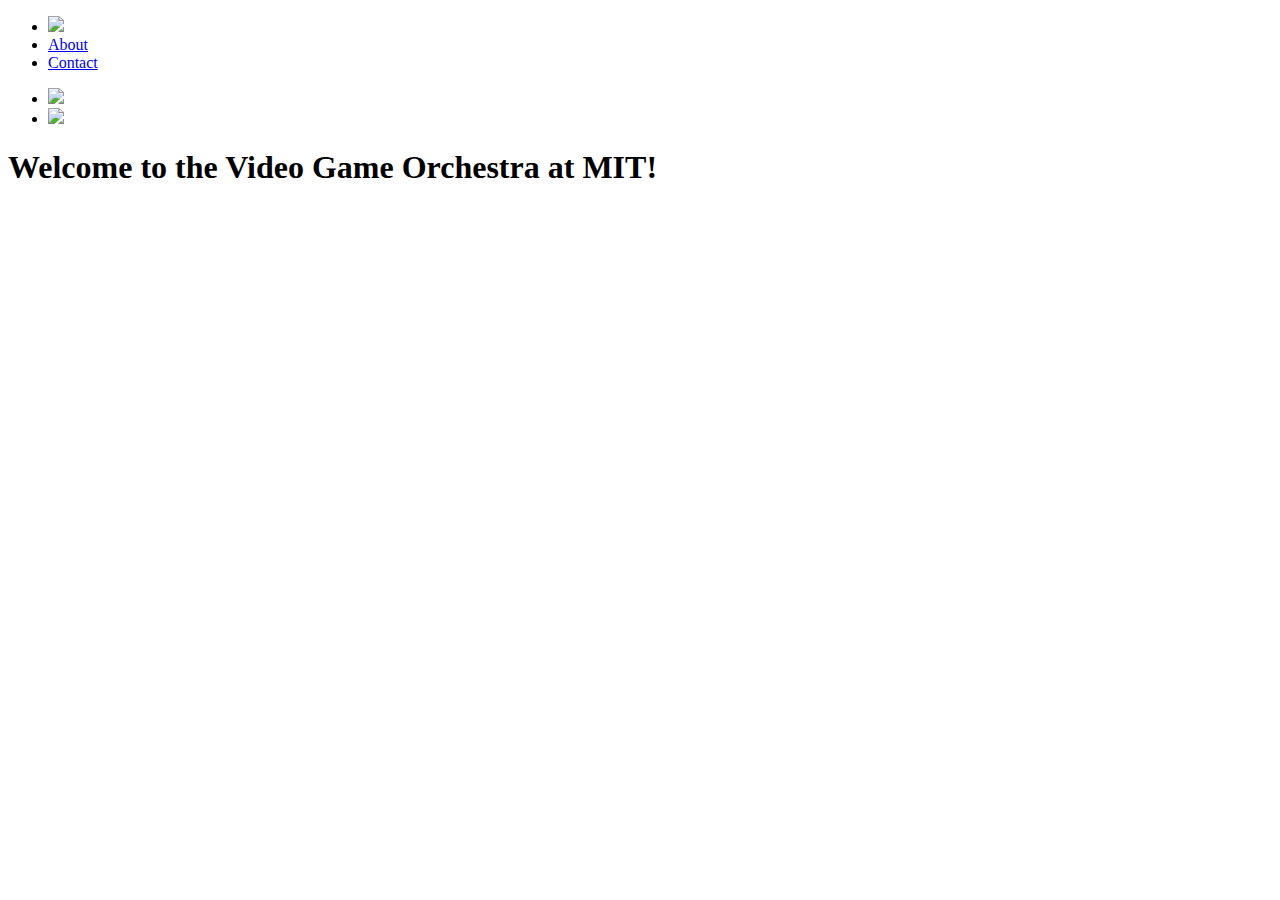
==== index.html @ b0f05649 "Added navigation to index.html" ====
<!DOCTYPE html>

<html>
    <head>
        <title>MIT VGO</title>

        <meta charset="utf-8">

        <link rel="stylesheet"
            href="https://stackpath.bootstrapcdn.com/bootstrap/4.1.3/css/bootstrap.min.css"
            integrity="sha384-MCw98/SFnGE8fJT3GXwEOngsV7Zt27NXFoaoApmYm81iuXoPkFOJwJ8ERdknLPMO"
            crossorigin="anonymous">
    </head>

    <body>
        <!--NAVIGATION-->
        <div class="nav-bar">
            <!--Main Menu-->
            <ul class="nav">
                <!--Logo (Home Page)-->
                <li class="nav-item">
                    <a class="nav-link" href="#"><img id="logo" src="#"/></a>
                </li>
                <!--About Page-->
                <li class="nav-item">
                    <a class="nav-link" href="pages/about.html">About</a>
                </li>
                <!---->
                <li class="nav-item">
                        <a class="nav-link" href="pages/about.html">Contact</a>
                </li>
            </ul>

            <!--Social Menu-->
            <ul id="social" class="nav justify-content-end">
                <!--Facebook-->
                <li class="social-item nav-item">
                    <a class="nav-link" href="#"><img src="#"></a>
                </li>
                <!--YouTube-->
                <li class="social-item nav-item">
                    <a class="nav-link" href="#"><img src="#"></a>
                </li>
            </ul>
        </div>

        <h1>Welcome to the Video Game Orchestra at MIT!</h1>
    </body>
</html>
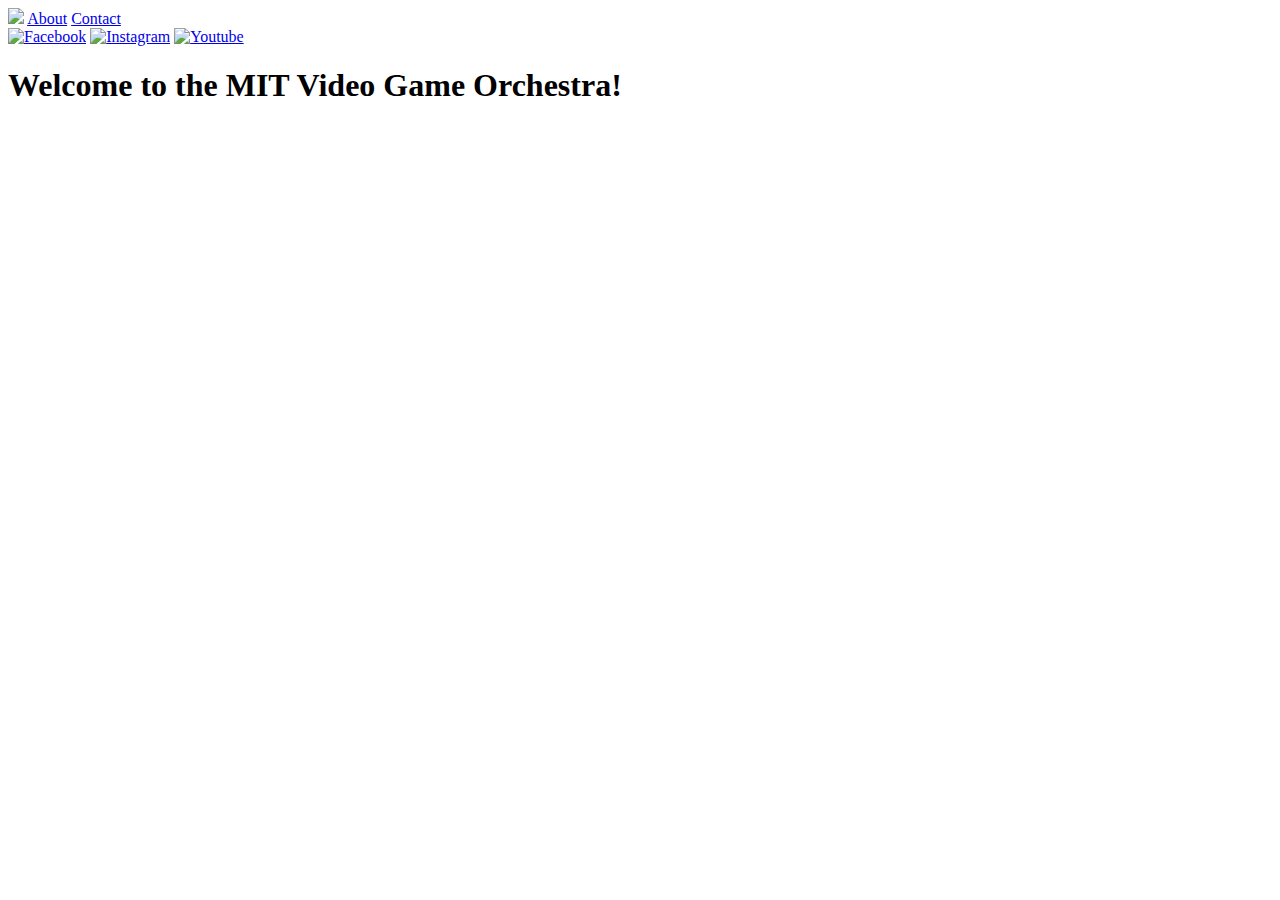
==== commit 0f6dc6ad: "Simplified navbar. No visual difference. Shorter, easier to read code." ====
--- a/index.html
+++ b/index.html
@@ -1,49 +1,47 @@
-<!DOCTYPE html>
+<!doctype html>
 
 <html>
     <head>
         <title>MIT VGO</title>
-
+        
         <meta charset="utf-8">
 
-        <link rel="stylesheet"
-            href="https://stackpath.bootstrapcdn.com/bootstrap/4.1.3/css/bootstrap.min.css"
-            integrity="sha384-MCw98/SFnGE8fJT3GXwEOngsV7Zt27NXFoaoApmYm81iuXoPkFOJwJ8ERdknLPMO"
-            crossorigin="anonymous">
+        <link rel="stylesheet" href="https://stackpath.bootstrapcdn.com/bootstrap/4.1.3/css/bootstrap.min.css" integrity="sha384-MCw98/SFnGE8fJT3GXwEOngsV7Zt27NXFoaoApmYm81iuXoPkFOJwJ8ERdknLPMO" crossorigin="anonymous">
     </head>
 
     <body>
         <!--NAVIGATION-->
-        <div class="nav-bar">
+        <div class="navbar navbar-dark bg-dark">
             <!--Main Menu-->
-            <ul class="nav">
+            <nav class="nav nav-pills">
                 <!--Logo (Home Page)-->
-                <li class="nav-item">
-                    <a class="nav-link" href="#"><img id="logo" src="#"/></a>
-                </li>
-                <!--About Page-->
-                <li class="nav-item">
-                    <a class="nav-link" href="pages/about.html">About</a>
-                </li>
-                <!---->
-                <li class="nav-item">
-                        <a class="nav-link" href="pages/about.html">Contact</a>
-                </li>
-            </ul>
+                <a class="nav-item nav-link" href="#"><img id="logo" src="#"/></a>
+                <!--About Us Page-->
+                <a class="nav-item nav-link text-white" href="pages/about.html">About</a>
+                <!--Contact Us-->
+                <a class="nav-item nav-link text-white" href="pages/contact.html">Contact</a>
+            </nav>
 
             <!--Social Menu-->
-            <ul id="social" class="nav justify-content-end">
+            <nav id="social" class="nav justify-content-end">
                 <!--Facebook-->
-                <li class="social-item nav-item">
-                    <a class="nav-link" href="#"><img src="#"></a>
-                </li>
-                <!--YouTube-->
-                <li class="social-item nav-item">
-                    <a class="nav-link" href="#"><img src="#"></a>
-                </li>
-            </ul>
+                <a class="social-item nav-item nav-link" href="#"><img src="#" alt="Facebook"></a>
+                <!--Instagram-->
+                <a class="social-item nav-item nav-link" href="#"><img src="#" alt="Instagram"></a>
+                <!--Youtube-->
+                <a class="social-item nav-item nav-link" href="#"><img src="#" alt="Youtube"></a>
+            </nav>
         </div>
+        
+        <!--FEATURE-->
+        <h1>Welcome to the MIT Video Game Orchestra!</h1>
 
-        <h1>Welcome to the Video Game Orchestra at MIT!</h1>
+        <!--CONTENT-->
+        
+        
+        <!--SCRIPTS-->
+        <script src="https://code.jquery.com/jquery-3.3.1.slim.min.js" integrity="sha384-q8i/X+965DzO0rT7abK41JStQIAqVgRVzpbzo5smXKp4YfRvH+8abtTE1Pi6jizo" crossorigin="anonymous"></script>
+        <script src="https://cdnjs.cloudflare.com/ajax/libs/popper.js/1.14.3/umd/popper.min.js" integrity="sha384-ZMP7rVo3mIykV+2+9J3UJ46jBk0WLaUAdn689aCwoqbBJiSnjAK/l8WvCWPIPm49" crossorigin="anonymous"></script>
+        <script src="https://stackpath.bootstrapcdn.com/bootstrap/4.1.3/js/bootstrap.min.js" integrity="sha384-ChfqqxuZUCnJSK3+MXmPNIyE6ZbWh2IMqE241rYiqJxyMiZ6OW/JmZQ5stwEULTy" crossorigin="anonymous"></script>
     </body>
 </html>
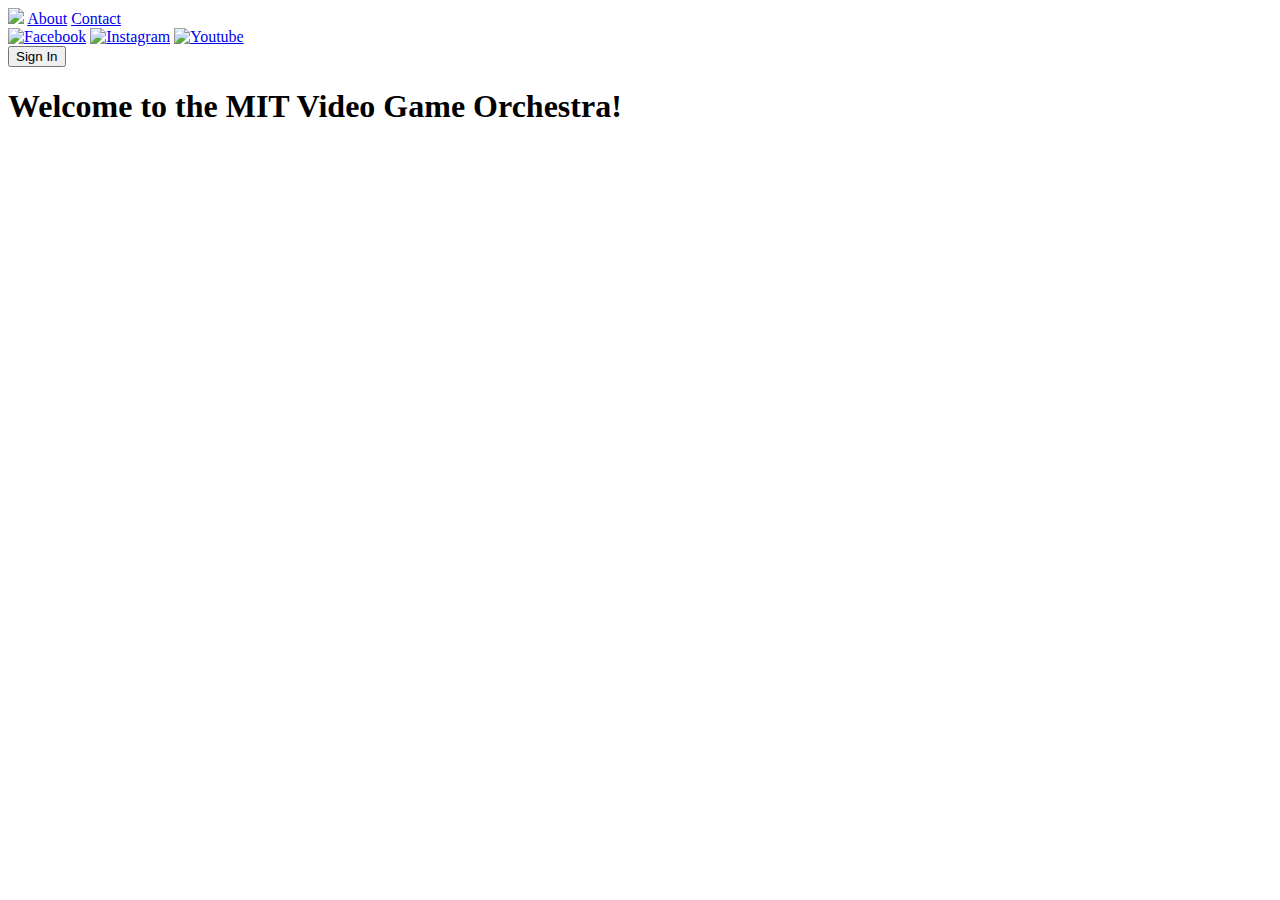
==== commit d2120214: "Added "Sign In" / "Log Out" button (not functional)" ====
--- a/index.html
+++ b/index.html
@@ -31,13 +31,18 @@
                 <!--Youtube-->
                 <a class="social-item nav-item nav-link" href="#"><img src="#" alt="Youtube"></a>
             </nav>
+
+            <!--Sign In / Log Out-->
+            <button id="account" class="btn btn-primary justify-content-end">Sign In</button>
         </div>
         
         <!--FEATURE-->
         <h1>Welcome to the MIT Video Game Orchestra!</h1>
 
         <!--CONTENT-->
-        
+        <div class="container col-10">
+            
+        </div>
         
         <!--SCRIPTS-->
         <script src="https://code.jquery.com/jquery-3.3.1.slim.min.js" integrity="sha384-q8i/X+965DzO0rT7abK41JStQIAqVgRVzpbzo5smXKp4YfRvH+8abtTE1Pi6jizo" crossorigin="anonymous"></script>
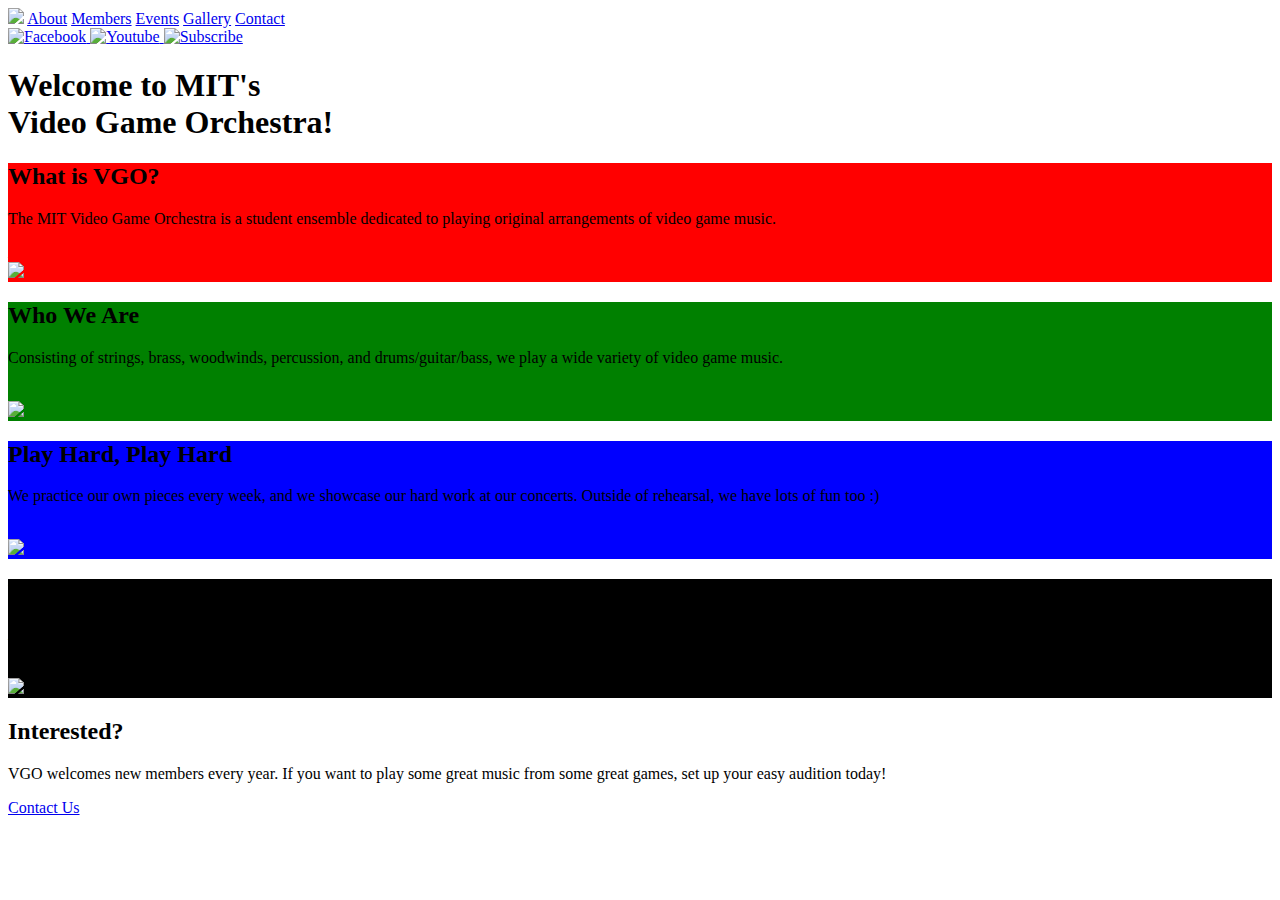
==== commit 08af9b1e: "Fixed error: "Gallery" in navbar links to gallery.html" ====
--- a/index.html
+++ b/index.html
@@ -7,6 +7,7 @@
         <meta charset="utf-8">
 
         <link rel="stylesheet" href="https://stackpath.bootstrapcdn.com/bootstrap/4.1.3/css/bootstrap.min.css" integrity="sha384-MCw98/SFnGE8fJT3GXwEOngsV7Zt27NXFoaoApmYm81iuXoPkFOJwJ8ERdknLPMO" crossorigin="anonymous">
+        <link rel="stylesheet" type="text/css" href="styles/style.css">
     </head>
 
     <body>
@@ -18,31 +19,114 @@
                 <a class="nav-item nav-link" href="#"><img id="logo" src="#"/></a>
                 <!--About Us Page-->
                 <a class="nav-item nav-link text-white" href="pages/about.html">About</a>
-                <!--Contact Us-->
+                <!--Our Members Page-->
+                <a class="nav-item nav-link text-white" href="pages/members.html">Members</a>
+                <!--News and Events Page-->
+                <a class="nav-item nav-link text-white" href="pages/events.html">Events</a>
+                <!--Gallery and Scores Page-->
+                <a class="nav-item nav-link text-white" href="pages/gallery.html">Gallery</a>
+                <!--Contact Us Page-->
                 <a class="nav-item nav-link text-white" href="pages/contact.html">Contact</a>
             </nav>
 
             <!--Social Menu-->
-            <nav id="social" class="nav justify-content-end">
+            <nav id="social" class="nav nav-pills justify-content-end">
                 <!--Facebook-->
-                <a class="social-item nav-item nav-link" href="#"><img src="#" alt="Facebook"></a>
-                <!--Instagram-->
-                <a class="social-item nav-item nav-link" href="#"><img src="#" alt="Instagram"></a>
+                <a class="nav-item nav-link social-item" href="#">
+                    <img src="#" class="rounded-circle" alt="Facebook">
+                </a>
                 <!--Youtube-->
-                <a class="social-item nav-item nav-link" href="#"><img src="#" alt="Youtube"></a>
+                <a class="nav-item nav-link social-item " href="https://www.youtube.com/playlist?list=PLwz-H-GKSNroUflilfkaFpZ7QZWpRn8En">
+                    <img src="#" class="rounded-circle" alt="Youtube">
+                </a>
+                <!--Subscribe-->
+                <a class="nav-item nav-link social-item" href="https://groups.mit.edu/webmoira/list/vgo-interest">
+                    <img src="#" class="rounded-circle" alt="Subscribe">
+                </a>
             </nav>
 
             <!--Sign In / Log Out-->
-            <button id="account" class="btn btn-primary justify-content-end">Sign In</button>
+            <!-- <button id="account" class="btn btn-primary justify-content-end">Sign In</button> -->
         </div>
         
         <!--FEATURE-->
-        <h1>Welcome to the MIT Video Game Orchestra!</h1>
+        <h1 class="display-1 container">
+            Welcome to MIT's<br>Video Game Orchestra!
+        </h1>
 
         <!--CONTENT-->
-        <div class="container col-10">
-            
+        <div class="container p-5">
+            <div class="card m-5 bg-theme1 text-white">
+                <div class="row">
+                    <div class="col">
+                        <div class="card-body p-5 ml-5">
+                            <h2 class="card-title">What is VGO?</h4>
+                            <p class="card-text">The MIT Video Game Orchestra is a student ensemble dedicated to playing original arrangements of video game music.</p> 
+                            <a href="pages/about.html" role="button" class="btn bg-white text-theme1">About Us</a>
+                        </div>
+                    </div>
+                    <div class="col">
+                        <img src="#" class="card-img-bottom"/>
+                    </div>
+                </div>
+            </div>
+    
+            <div class="card m-5 bg-theme2 text-white">
+                <div class="row">
+                    <div class="col">
+                        <div class="card-body p-5 ml-5">
+                            <h2 class="card-title">Who We Are</h4>
+                            <p class="card-text">Consisting of strings, brass, woodwinds, percussion, and drums/guitar/bass, we play a wide variety of video game music.</p> 
+                            <a href="pages/members.html" role="button" class="btn bg-white text-theme2">Our Members</a>
+                        </div>
+                    </div>
+                    <div class="col">
+                        <img src="#" class="card-img-bottom"/>
+                    </div>
+                </div>
+            </div>
+    
+            <div class="card m-5 bg-theme3 text-white">
+                <div class="row">
+                    <div class="col">
+                        <div class="card-body p-5 ml-5">
+                            <h2 class="card-title">Play Hard, Play Hard</h4>
+                            <p class="card-text">We practice our own pieces every week, and we showcase our hard work at our concerts. Outside of rehearsal, we have lots of fun too :)</p> 
+                            <a href="pages/events.html" role="button" class="btn bg-white text-theme3">News and Events</a>
+                        </div>
+                    </div>
+                    <div class="col">
+                        <img src="#" class="card-img-bottom"/>
+                    </div>
+                </div>
+            </div>
+            <!--Contact Us-->
+            <div class="card m-5 bg-theme4 text-white">
+                <div class="row">
+                    <div class="col">
+                        <div class="card-body p-5 ml-5">
+                            <h2 class="card-title">From Start to Finish</h4>
+                            <p class="card-text">All our arrangements are written by members of the orchestra and are tailored for the group. We always encourage members to exercise their arranging and orchestration skills!</p> 
+                            <a href="pages/gallery.html" role="button" class="btn bg-white text-theme4">Gallery and Scores</a>
+                        </div>
+                    </div>
+                    <div class="col">
+                        <img src="#" class="card-img-bottom"/>
+                    </div>
+                </div>
+            </div>
+            <!--Contact Us-->
+            <div class="card m-5 border-success text-success text-center">
+                <div class="card-body p-5">
+                    <h2 class="card-title">Interested?</h4>
+                    <p class="card-text">VGO welcomes new members every year. If you want to play some great music from some great games, set up your easy audition today!</p> 
+                    <a href="#" role="button" class="btn btn-success btn-lg">Contact Us</a>
+                </div>
+            </div>
         </div>
+        
+        <!--FOOTER-->
+        
         
         <!--SCRIPTS-->
         <script src="https://code.jquery.com/jquery-3.3.1.slim.min.js" integrity="sha384-q8i/X+965DzO0rT7abK41JStQIAqVgRVzpbzo5smXKp4YfRvH+8abtTE1Pi6jizo" crossorigin="anonymous"></script>
--- a/styles/style.css
+++ b/styles/style.css
@@ -0,0 +1,23 @@
+/** Let's leave this one be for now. We have Bootstrap, so that will
+ *  keep the site from looking horrendous until we have some content.
+ */
+
+ /* Color #1 */
+.bg-theme1 { background-color: red !important; }
+.border-theme1 { border-color: red !important; }
+.text-theme1 { color: red !important; }
+
+/* Color #2 */
+.bg-theme2 { background-color: green !important; }
+.border-theme2 { border-color: green !important; }
+.text-theme2 { color: green !important; }
+
+/* Color #3 */
+.bg-theme3 { background-color: blue !important; }
+.border-theme3 { border-color: blue !important; }
+.text-theme3 { color: blue !important; }
+
+/* Color #4 */
+.bg-theme4 { background-color: black !important; }
+.border-theme4 { border-color: black !important; }
+.text-theme4 { color: black !important; }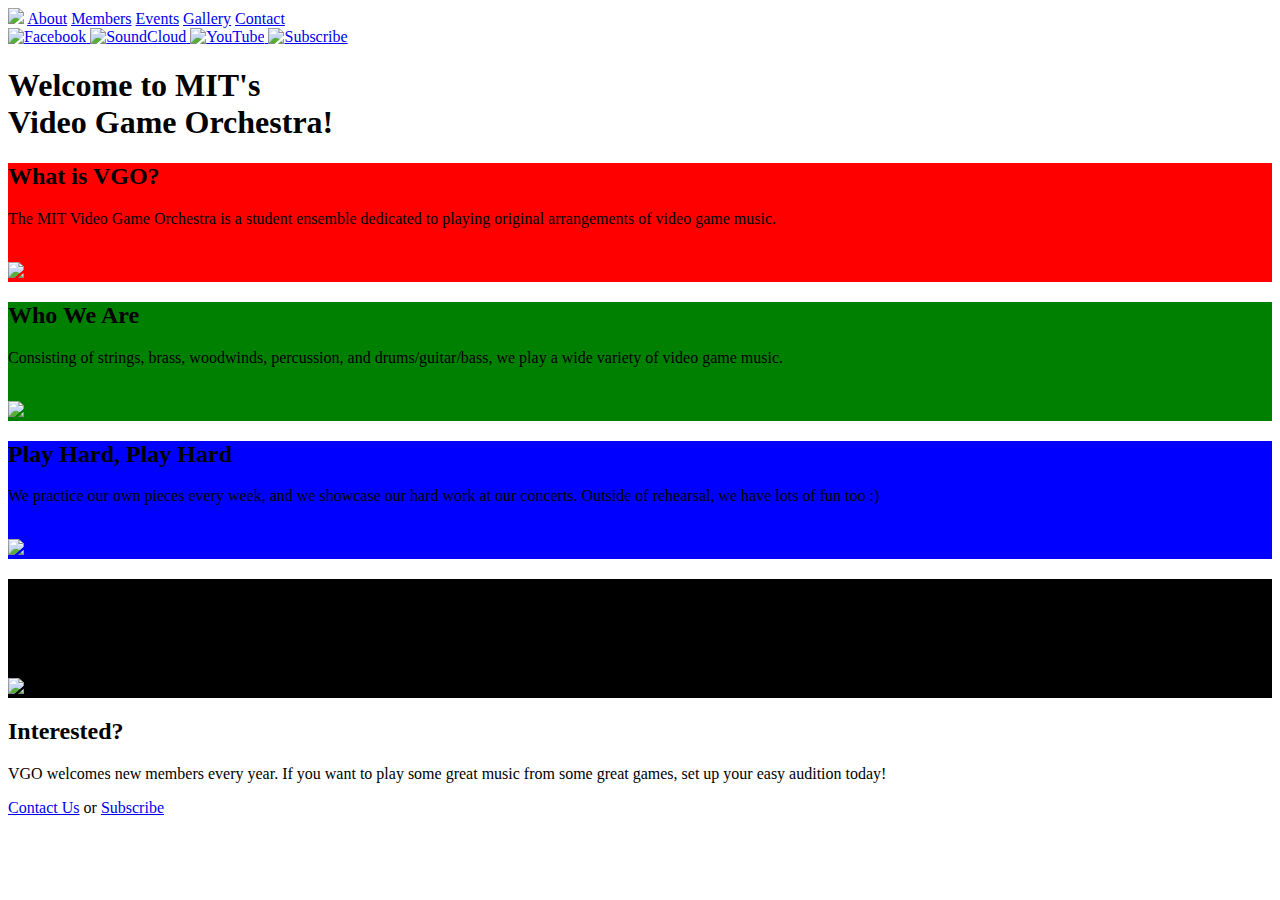
==== commit ffa14907: "Update index.html" ====
--- a/index.html
+++ b/index.html
@@ -3,7 +3,7 @@
 <html>
     <head>
         <title>MIT VGO</title>
-        
+
         <meta charset="utf-8">
 
         <link rel="stylesheet" href="https://stackpath.bootstrapcdn.com/bootstrap/4.1.3/css/bootstrap.min.css" integrity="sha384-MCw98/SFnGE8fJT3GXwEOngsV7Zt27NXFoaoApmYm81iuXoPkFOJwJ8ERdknLPMO" crossorigin="anonymous">
@@ -21,9 +21,9 @@
                 <a class="nav-item nav-link text-white" href="pages/about.html">About</a>
                 <!--Our Members Page-->
                 <a class="nav-item nav-link text-white" href="pages/members.html">Members</a>
-                <!--News and Events Page-->
+                <!--Events and News Page-->
                 <a class="nav-item nav-link text-white" href="pages/events.html">Events</a>
-                <!--Gallery and Scores Page-->
+                <!--Gallery Page-->
                 <a class="nav-item nav-link text-white" href="pages/gallery.html">Gallery</a>
                 <!--Contact Us Page-->
                 <a class="nav-item nav-link text-white" href="pages/contact.html">Contact</a>
@@ -35,12 +35,16 @@
                 <a class="nav-item nav-link social-item" href="#">
                     <img src="#" class="rounded-circle" alt="Facebook">
                 </a>
+                <!--SoundCloud-->
+                <a class="nav-item nav-link social-item " href="https://soundcloud.com/user-870392183">
+                    <img src="#" class="rounded-circle" alt="SoundCloud">
+                </a>
                 <!--Youtube-->
                 <a class="nav-item nav-link social-item " href="https://www.youtube.com/playlist?list=PLwz-H-GKSNroUflilfkaFpZ7QZWpRn8En">
-                    <img src="#" class="rounded-circle" alt="Youtube">
+                    <img src="#" class="rounded-circle" alt="YouTube">
                 </a>
                 <!--Subscribe-->
-                <a class="nav-item nav-link social-item" href="https://groups.mit.edu/webmoira/list/vgo-interest">
+                <a class="nav-item nav-link social-item" href="mailto:vgo-interest@mit.edu">
                     <img src="#" class="rounded-circle" alt="Subscribe">
                 </a>
             </nav>
@@ -50,12 +54,13 @@
         </div>
         
         <!--FEATURE-->
-        <h1 class="display-1 container">
+        <h1 class="display-1 container text-center">
             Welcome to MIT's<br>Video Game Orchestra!
         </h1>
 
         <!--CONTENT-->
-        <div class="container p-5">
+        <div id="content" class="container p-5">
+            <!--About Us-->
             <div class="card m-5 bg-theme1 text-white">
                 <div class="row">
                     <div class="col">
@@ -70,7 +75,7 @@
                     </div>
                 </div>
             </div>
-    
+            <!--Our Members-->
             <div class="card m-5 bg-theme2 text-white">
                 <div class="row">
                     <div class="col">
@@ -85,7 +90,7 @@
                     </div>
                 </div>
             </div>
-    
+            <!--Events and News-->
             <div class="card m-5 bg-theme3 text-white">
                 <div class="row">
                     <div class="col">
@@ -100,14 +105,14 @@
                     </div>
                 </div>
             </div>
-            <!--Contact Us-->
+            <!--Gallery-->
             <div class="card m-5 bg-theme4 text-white">
                 <div class="row">
                     <div class="col">
                         <div class="card-body p-5 ml-5">
                             <h2 class="card-title">From Start to Finish</h4>
                             <p class="card-text">All our arrangements are written by members of the orchestra and are tailored for the group. We always encourage members to exercise their arranging and orchestration skills!</p> 
-                            <a href="pages/gallery.html" role="button" class="btn bg-white text-theme4">Gallery and Scores</a>
+                            <a href="pages/gallery.html" role="button" class="btn bg-white text-theme4">Gallery</a>
                         </div>
                     </div>
                     <div class="col">
@@ -115,12 +120,13 @@
                     </div>
                 </div>
             </div>
+
             <!--Contact Us-->
             <div class="card m-5 border-success text-success text-center">
                 <div class="card-body p-5">
-                    <h2 class="card-title">Interested?</h4>
-                    <p class="card-text">VGO welcomes new members every year. If you want to play some great music from some great games, set up your easy audition today!</p> 
-                    <a href="#" role="button" class="btn btn-success btn-lg">Contact Us</a>
+                        <h2 class="card-title">Interested?</h4>
+                        <p class="card-text">VGO welcomes new members every year. If you want to play some great music from some great games, set up your easy audition today!</p> 
+                        <a href="pages/contact.html" role="button" class="btn btn-success btn-lg">Contact Us</a> or <a href="https://groups.mit.edu/webmoira/list/vgo-interest" role="button" class="btn btn-success btn-lg">Subscribe</a>
                 </div>
             </div>
         </div>
